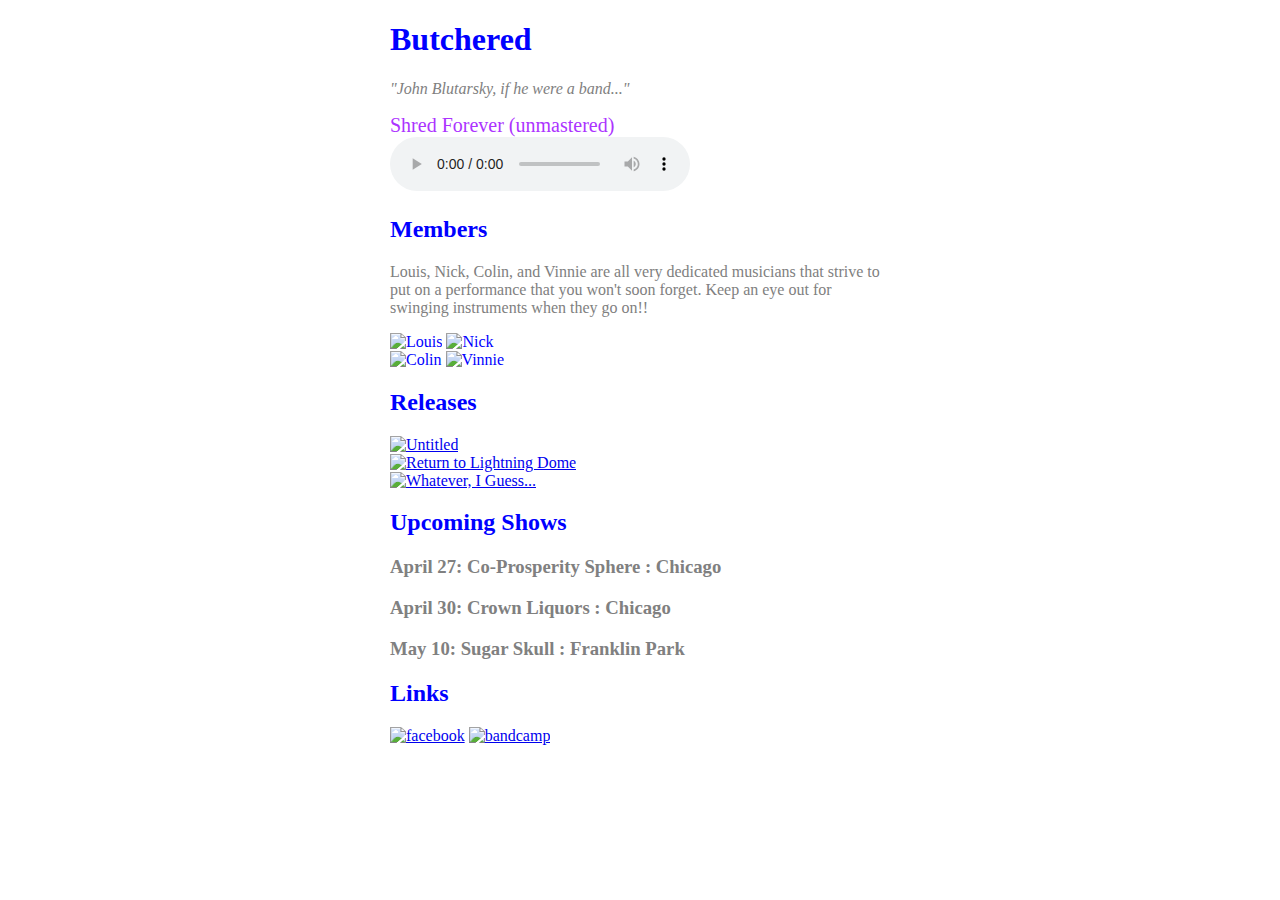
==== index.html @ 4325ac8f "player" ====
<!DOCTYPE html>
<html lang="en-US">
<head>
	<meta charset="utf-8">
	<title>Butchered</title>
	<link rel="icon" type="image/png" href="images/pizza-goat.png" sizes="32x32" />
	<link rel="stylesheet" href= "butchered_style.css">

</head>
	<body>
<div class="container">
	<h1>Butchered</h1>
	<p><em>"John Blutarsky, if he were a band..."</em>
	</p>
    <section class= "music player">
        Shred Forever (unmastered)<br>
    <audio src="audio/shred_forever.wav" controls>
    <embed
        src="audio/shred_forever.wav"
        width="300"
        height="90"
        loop="false"
        autostart="false">
</audio>
</section>
</div>
	<section>
	<h2 class="topic">Members</h2>
		<p>
		Louis, Nick, Colin, and Vinnie are all very dedicated musicians that strive to put on a performance that you won't soon forget. Keep an eye out for swinging instruments when they go on!!
		</p>

		<img class="bandmember" src="images/Louis.jpg" alt="Louis">

		<img class="bandmember" src="images/Nick.jpg" alt="Nick"><br>

		<img class="bandmember" src="images/Colin.jpg" alt="Colin">

		<img class="bandmember" src="images/Vinnie.jpg" alt="Vinnie">
	</section>

	<div>
		<h2 class="topic"> Releases </h2>

		<div>
		<a href="https://butchered.bandcamp.com/album/butchered"><img src="https://f4.bcbits.com/img/a3500812438_16.jpg" alt="Untitled"></a>
		</div>

		<div>
		<a href="https://butchered.bandcamp.com/album/return-to-lightningdome"><img src="https://f4.bcbits.com/img/a1936782396_16.jpg" alt="Return to Lightning Dome"></a>
		</div>

		<div>
		<a href="https://butchered.bandcamp.com/album/whatever-i-guess"><img src="https://f4.bcbits.com/img/a2356461967_16.jpg" alt="Whatever, I Guess..."></a>
		</div>

	</div>

	<div>
		<h2 class="topic"> Upcoming Shows </h2>
		<h3>April 27: Co-Prosperity Sphere : Chicago</h3>
        <h3>April 30: Crown Liquors : Chicago</h3>
        <h3>May 10: Sugar Skull : Franklin Park</h3>
	</div>

	<div>
		<h2 class="topic">Links</h2>
		<a href="https://www.facebook.com/Butchered/"> <img class="facebook" src="images/facebook.png" alt="facebook"></a>
		<a href="https://butchered.bandcamp.com/"> <img class="bandcamp" src="images/bandcamp.png" alt="bandcamp"></a>
	</div>

</body>

</html>
---- butchered_style.css ----
* {
    -webkit-box-sizing: border-box;
    -moz-box-sizing: border-box;
    -ms-box-sizing: border-box;
    box-sizing: border-box
}

body {
	background-image: url("images/knife.png");
	background-attachment:fixed;
    background-position: center top;
    background-repeat: no-repeat;
	color: blue;
    max-width: 500px;
    margin: auto;
}

img.facebook {
	max-width: 20%;
	max-height: 20%;
}

img.bandcamp {
	max-width: 18%;
	max-height: 18%;
}

img.bandmember {
	width: 45%;
	height: 50%;
}
.music {
    font-size: 20px;
    color: #AC33FF;
}

p,
h3 {
	color: grey;
}

releases {
	max-width: 20%;
	max-height: 20%;
}
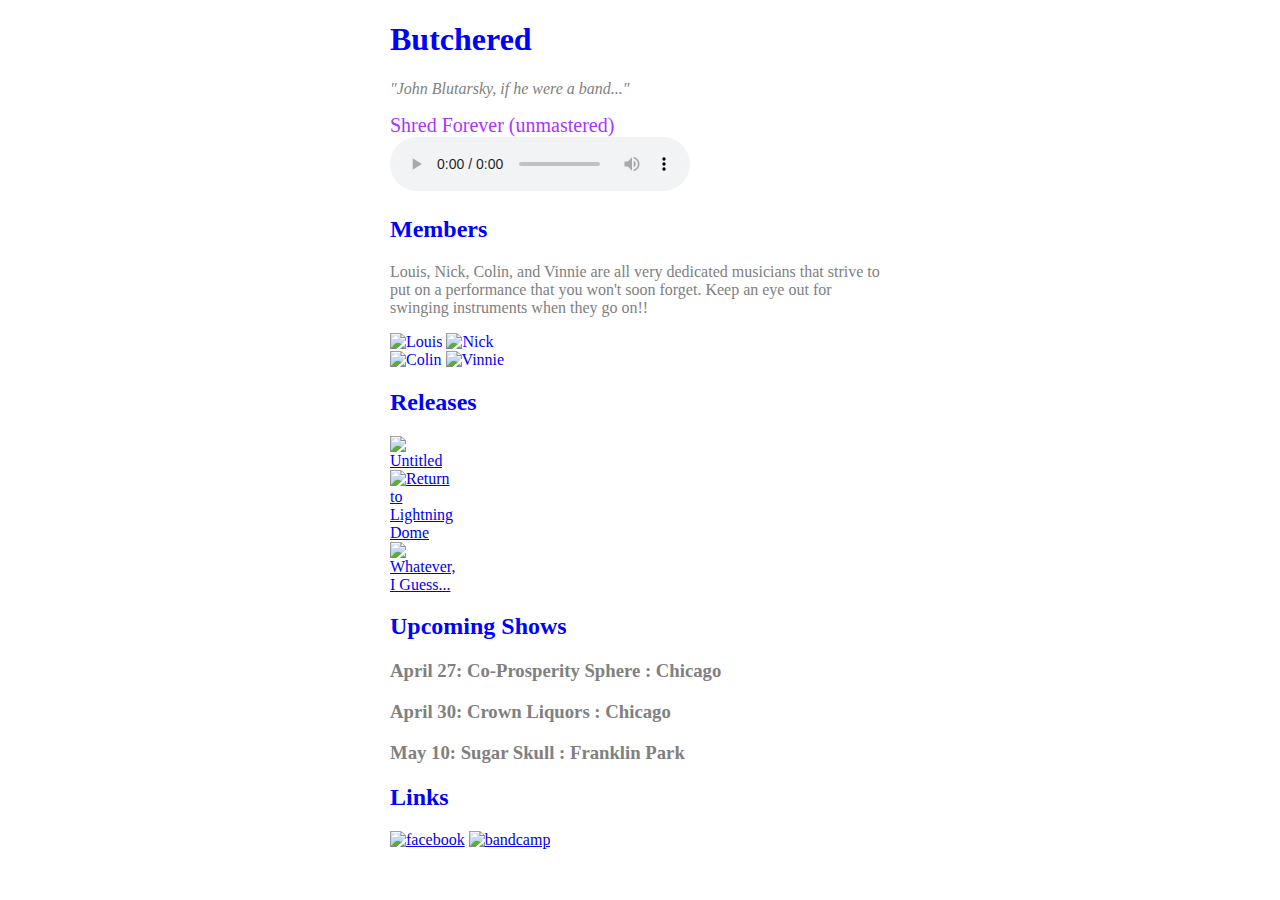
==== commit 0085f326: "change wav to mp3" ====
--- a/index.html
+++ b/index.html
@@ -12,9 +12,9 @@
 	<h1>Butchered</h1>
 	<p><em>"John Blutarsky, if he were a band..."</em>
 	</p>
-    <section class= "music player">
+    <section class= "music">
         Shred Forever (unmastered)<br>
-    <audio src="audio/shred_forever.wav" controls>
+    <audio src="audio/shred_forever.mp3" controls>
     <embed
         src="audio/shred_forever.wav"
         width="300"
@@ -39,10 +39,10 @@
 		<img class="bandmember" src="images/Vinnie.jpg" alt="Vinnie">
 	</section>
 
-	<div>
+	<section class="releases">
 		<h2 class="topic"> Releases </h2>
 
-		<div>
+		<div class="releases">
 		<a href="https://butchered.bandcamp.com/album/butchered"><img src="https://f4.bcbits.com/img/a3500812438_16.jpg" alt="Untitled"></a>
 		</div>
 
@@ -54,7 +54,7 @@
 		<a href="https://butchered.bandcamp.com/album/whatever-i-guess"><img src="https://f4.bcbits.com/img/a2356461967_16.jpg" alt="Whatever, I Guess..."></a>
 		</div>
 
-	</div>
+	</section>
 
 	<div>
 		<h2 class="topic"> Upcoming Shows </h2>
--- a/butchered_style.css
+++ b/butchered_style.css
@@ -17,6 +17,7 @@
     margin: auto;
 }
 
+
 img.facebook {
 	max-width: 20%;
 	max-height: 20%;
@@ -31,6 +32,10 @@
 	width: 45%;
 	height: 50%;
 }
+img {
+    max-width: 400px;
+    max-height:400px;
+}
 .music {
     font-size: 20px;
     color: #AC33FF;
@@ -41,7 +46,7 @@
 	color: grey;
 }
 
-releases {
-	max-width: 20%;
-	max-height: 20%;
+section.releases {
+	max-width: 10%;
+	max-height: 10%;
 }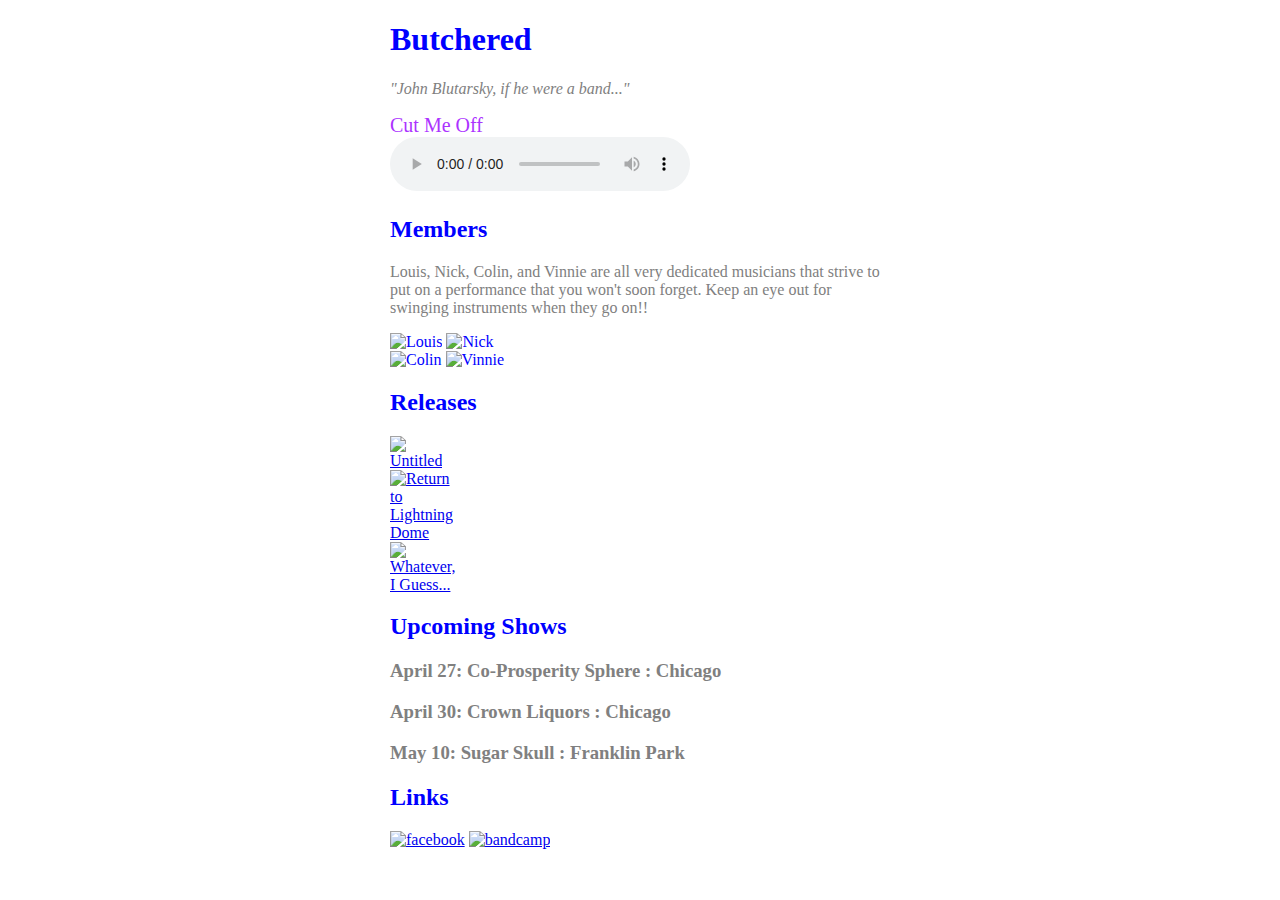
==== commit b4798059: "cut me off and secret edit 2" ====
--- a/index.html
+++ b/index.html
@@ -13,7 +13,7 @@
 	<p><em>"John Blutarsky, if he were a band..."</em>
 	</p>
     <section class= "music">
-        Shred Forever (unmastered)<br>
+        Cut Me Off<br>
     <audio src="audio/shred_forever.mp3" controls>
     <embed
         src="audio/shred_forever.wav"
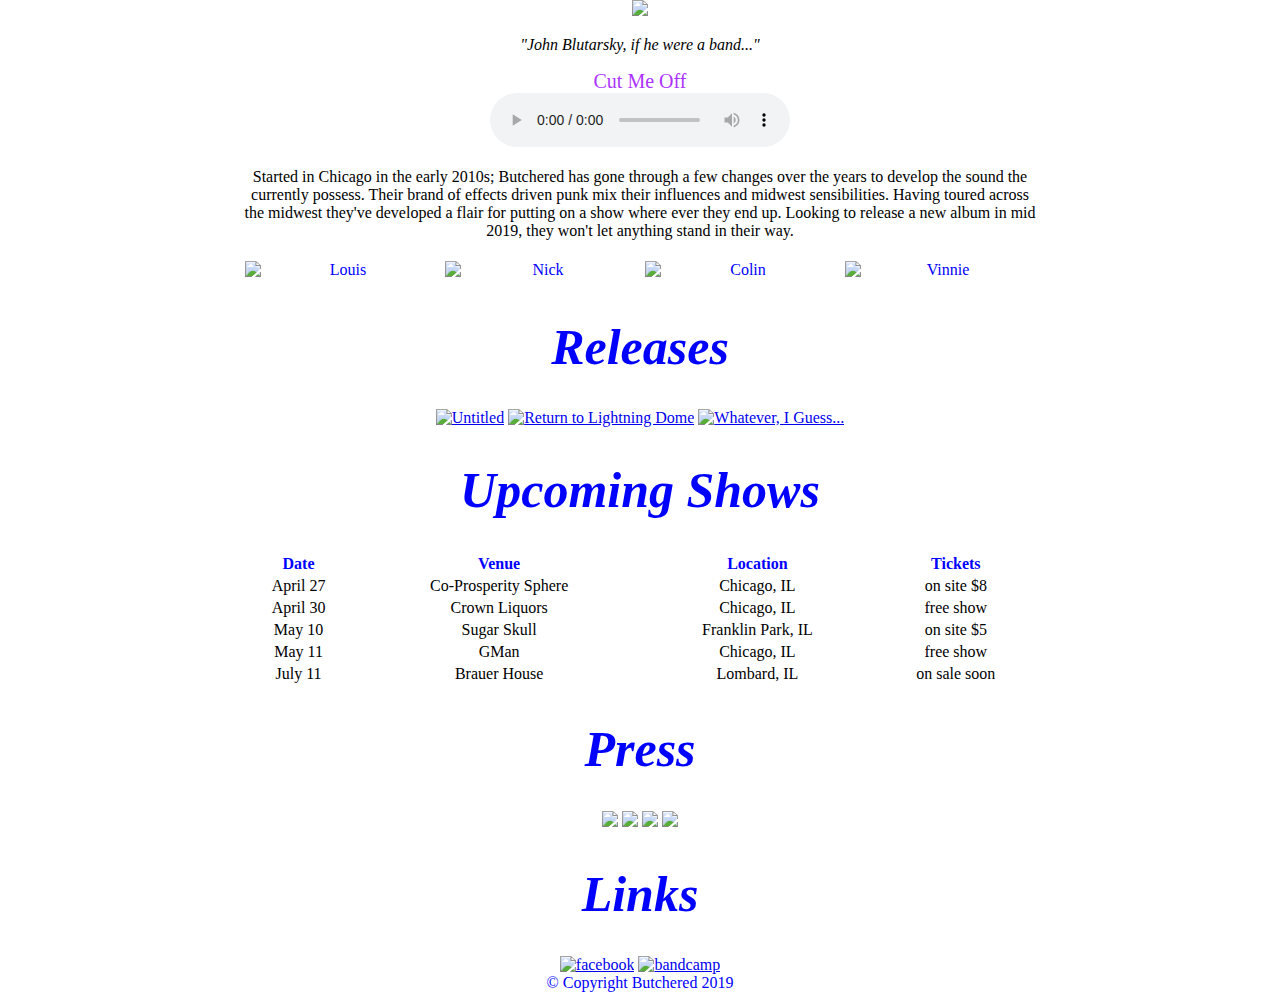
==== commit 1db247dd: "change font" ====
--- a/index.html
+++ b/index.html
@@ -5,69 +5,97 @@
 	<title>Butchered</title>
 	<link rel="icon" type="image/png" href="images/pizza-goat.png" sizes="32x32" />
 	<link rel="stylesheet" href= "butchered_style.css">
+</head>
 
-</head>
-	<body>
-<div class="container">
-	<h1>Butchered</h1>
-	<p><em>"John Blutarsky, if he were a band..."</em>
-	</p>
+    <body>
+        <header>
+            <img class="banner" src="images/butchered_words.jpg"><p><em>"John Blutarsky, if he were a band..."</em>
+        </header>
+
     <section class= "music">
         Cut Me Off<br>
-    <audio src="audio/shred_forever.mp3" controls>
+    <audio src="audio/cut_me_off.mp3" controls>
     <embed
-        src="audio/shred_forever.wav"
+        src="audio/cut_me_off.mp3"
         width="300"
         height="90"
         loop="false"
         autostart="false">
-</audio>
+    </audio>
 </section>
-</div>
 	<section>
-	<h2 class="topic">Members</h2>
 		<p>
-		Louis, Nick, Colin, and Vinnie are all very dedicated musicians that strive to put on a performance that you won't soon forget. Keep an eye out for swinging instruments when they go on!!
+		Started in Chicago in the early 2010s; Butchered has gone through a few changes over the years to develop the sound the currently possess. Their brand of effects driven punk mix their influences and midwest sensibilities. Having toured across the midwest they've developed a flair for putting on a show where ever they end up. Looking to release a new album in mid 2019, they won't let anything stand in their way.
 		</p>
-
+</section>
+<section class="members">
 		<img class="bandmember" src="images/Louis.jpg" alt="Louis">
 
-		<img class="bandmember" src="images/Nick.jpg" alt="Nick"><br>
+		<img class="bandmember" src="images/Nick.jpg" alt="Nick">
 
 		<img class="bandmember" src="images/Colin.jpg" alt="Colin">
 
 		<img class="bandmember" src="images/Vinnie.jpg" alt="Vinnie">
 	</section>
 
-	<section class="releases">
-		<h2 class="topic"> Releases </h2>
-
-		<div class="releases">
+	<section>
+		<h1> Releases </h1>
 		<a href="https://butchered.bandcamp.com/album/butchered"><img src="https://f4.bcbits.com/img/a3500812438_16.jpg" alt="Untitled"></a>
-		</div>
-
-		<div>
 		<a href="https://butchered.bandcamp.com/album/return-to-lightningdome"><img src="https://f4.bcbits.com/img/a1936782396_16.jpg" alt="Return to Lightning Dome"></a>
-		</div>
-
-		<div>
 		<a href="https://butchered.bandcamp.com/album/whatever-i-guess"><img src="https://f4.bcbits.com/img/a2356461967_16.jpg" alt="Whatever, I Guess..."></a>
-		</div>
 
 	</section>
+		<h1> Upcoming Shows </h1>
+        <table>
+            <tr>
+                <th>Date</th>
+                <th>Venue</th>
+                <th>Location</th>
+                <th>Tickets</th>
+            </tr>
+            <tr>
+                <td>April 27</td>
+                <td>Co-Prosperity Sphere</td><td>Chicago, IL</td>
+                <td>on site $8</td>
+            </tr>
+            <tr>
+                <td>April 30</td>
+                <td>Crown Liquors</td>
+                <td>Chicago, IL</td>
+                <td>free show</td>
+            </tr>
+            <tr>
+                <td>May 10</td>
+                <td>Sugar Skull</td>
+                <td>Franklin Park, IL</td>
+                <td>on site $5</td>
+            </tr>
+            <tr>
+                <td>May 11</td>
+                <td>GMan</td>
+                <td>Chicago, IL</td>
+                <td>free show</td>
+            <tr>
+                <td>July 11</td>
+                <td>Brauer House</td>
+                <td>Lombard, IL</td>
+                <td>on sale soon</td>
+        </table>
+	</section>
+    <section class="press">
+        <h1>Press</h1>
+        <img src="images/in_rotation.png">
+        <img src="images/dying_scene.png">
+        <img src="images/cobra_show.png">
+        <img src="images/split.png">
+    </section>
 
-	<div>
-		<h2 class="topic"> Upcoming Shows </h2>
-		<h3>April 27: Co-Prosperity Sphere : Chicago</h3>
-        <h3>April 30: Crown Liquors : Chicago</h3>
-        <h3>May 10: Sugar Skull : Franklin Park</h3>
-	</div>
-
-	<div>
-		<h2 class="topic">Links</h2>
+	<section>
+		<h1>Links</h1>
 		<a href="https://www.facebook.com/Butchered/"> <img class="facebook" src="images/facebook.png" alt="facebook"></a>
 		<a href="https://butchered.bandcamp.com/"> <img class="bandcamp" src="images/bandcamp.png" alt="bandcamp"></a>
-	</div>
+	</section>
+    <footer>&copy; Copyright Butchered 2019</footer>
 
 </body>
 
--- a/butchered_style.css
+++ b/butchered_style.css
@@ -4,19 +4,35 @@
     -webkit-box-sizing: border-box;
     -moz-box-sizing: border-box;
     -ms-box-sizing: border-box;
-    box-sizing: border-box
+    box-sizing: border-box;
 }
 
 body {
-	background-image: url("images/knife.png");
-	background-attachment:fixed;
-    background-position: center top;
-    background-repeat: no-repeat;
+	background-color: white;
 	color: blue;
-    max-width: 500px;
-    margin: auto;
+    max-width: 800px;
+    align-items: center;
+    margin:auto;
+    text-align:center;
 }
 
+h1 {
+    font-size: 50px;
+    font-family: serif;
+    font-weight: bold;
+    font-style: italic;
+}
+
+.members {
+  display: flex;
+  flex-wrap: wrap;
+}
+
+.bandmember {
+  flex: 1 0 21%;
+  margin: 5px;
+  height: 100px;
+}
 
 img.facebook {
 	max-width: 20%;
@@ -32,21 +48,23 @@
 	width: 45%;
 	height: 50%;
 }
+
 img {
-    max-width: 400px;
-    max-height:400px;
+    max-width: 500px;
+    max-height:500px;
 }
+
 .music {
     font-size: 20px;
     color: #AC33FF;
 }
+table {
+    width: 100%;
+}
 
 p,
-h3 {
-	color: grey;
+h3,
+td {
+	color: black;
 }
 
-section.releases {
-	max-width: 10%;
-	max-height: 10%;
-}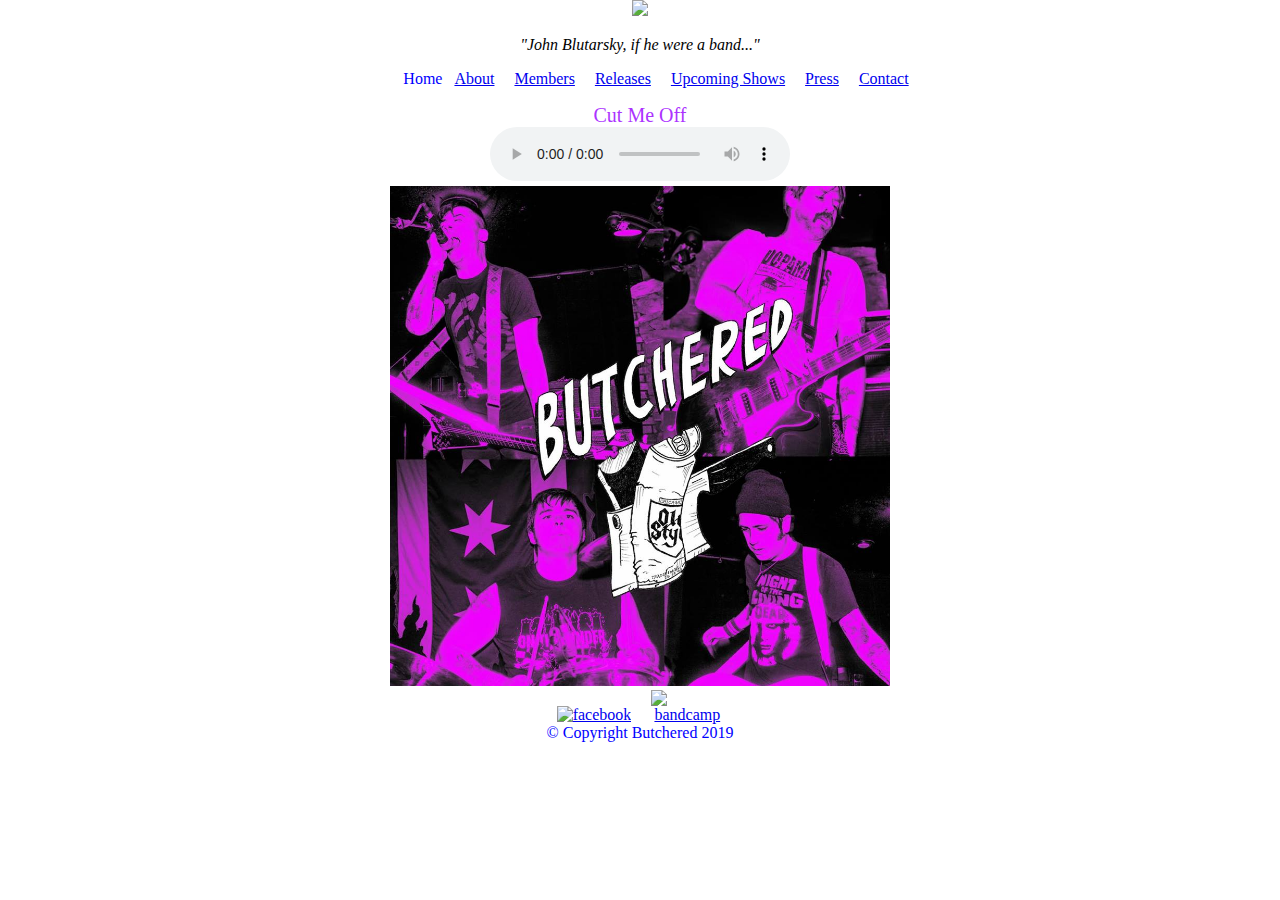
==== commit efba5c37: "new website" ====
--- a/index.html
+++ b/index.html
@@ -1,16 +1,28 @@
 <!DOCTYPE html>
 <html lang="en-US">
 <head>
-	<meta charset="utf-8">
-	<title>Butchered</title>
-	<link rel="icon" type="image/png" href="images/pizza-goat.png" sizes="32x32" />
-	<link rel="stylesheet" href= "butchered_style.css">
+    <meta charset="utf-8">
+    <title>Butchered</title>
+    <link rel="icon" type="image/png" href="images/pizza-goat.png" sizes="32x32" />
+    <link rel="stylesheet" href= "butchered_style.css">
 </head>
 
     <body>
         <header>
             <img class="banner" src="images/butchered_words.jpg"><p><em>"John Blutarsky, if he were a band..."</em>
+        <nav>
+            <ul>
+                <li>Home</li>
+                <li><a href="about.html">About</a></li>
+                <li><a href="members.html">Members</a></li>
+                 <li><a href="releases.html">Releases</a></li>
+                <li><a href="upcoming_shows.html">Upcoming Shows</a></li>
+                 <li><a href="press.html">Press</a></li>
+                <li><a href="contact.html">Contact</a></li>
+            </ul>
+        </nav>
         </header>
+
 
     <section class= "music">
         Cut Me Off<br>
@@ -23,80 +35,16 @@
         autostart="false">
     </audio>
 </section>
-	<section>
-		<p>
-		Started in Chicago in the early 2010s; Butchered has gone through a few changes over the years to develop the sound the currently possess. Their brand of effects driven punk mix their influences and midwest sensibilities. Having toured across the midwest they've developed a flair for putting on a show where ever they end up. Looking to release a new album in mid 2019, they won't let anything stand in their way.
-		</p>
-</section>
-<section class="members">
-		<img class="bandmember" src="images/Louis.jpg" alt="Louis">
+<img src="images/main_image.jpg">
 
-		<img class="bandmember" src="images/Nick.jpg" alt="Nick">
 
-		<img class="bandmember" src="images/Colin.jpg" alt="Colin">
 
-		<img class="bandmember" src="images/Vinnie.jpg" alt="Vinnie">
-	</section>
-
-	<section>
-		<h1> Releases </h1>
-		<a href="https://butchered.bandcamp.com/album/butchered"><img src="https://f4.bcbits.com/img/a3500812438_16.jpg" alt="Untitled"></a>
-		<a href="https://butchered.bandcamp.com/album/return-to-lightningdome"><img src="https://f4.bcbits.com/img/a1936782396_16.jpg" alt="Return to Lightning Dome"></a>
-		<a href="https://butchered.bandcamp.com/album/whatever-i-guess"><img src="https://f4.bcbits.com/img/a2356461967_16.jpg" alt="Whatever, I Guess..."></a>
-
-	</section>
-		<h1> Upcoming Shows </h1>
-        <table>
-            <tr>
-                <th>Date</th>
-                <th>Venue</th>
-                <th>Location</th>
-                <th>Tickets</th>
-            </tr>
-            <tr>
-                <td>April 27</td>
-                <td>Co-Prosperity Sphere</td><td>Chicago, IL</td>
-                <td>on site $8</td>
-            </tr>
-            <tr>
-                <td>April 30</td>
-                <td>Crown Liquors</td>
-                <td>Chicago, IL</td>
-                <td>free show</td>
-            </tr>
-            <tr>
-                <td>May 10</td>
-                <td>Sugar Skull</td>
-                <td>Franklin Park, IL</td>
-                <td>on site $5</td>
-            </tr>
-            <tr>
-                <td>May 11</td>
-                <td>GMan</td>
-                <td>Chicago, IL</td>
-                <td>free show</td>
-            <tr>
-                <td>July 11</td>
-                <td>Brauer House</td>
-                <td>Lombard, IL</td>
-                <td>on sale soon</td>
-        </table>
-	</section>
-    <section class="press">
-        <h1>Press</h1>
-        <img src="images/in_rotation.png">
-        <img src="images/dying_scene.png">
-        <img src="images/cobra_show.png">
-        <img src="images/split.png">
-    </section>
-
-	<section>
-		<h1>Links</h1>
-		<a href="https://www.facebook.com/Butchered/"> <img class="facebook" src="images/facebook.png" alt="facebook"></a>
-		<a href="https://butchered.bandcamp.com/"> <img class="bandcamp" src="images/bandcamp.png" alt="bandcamp"></a>
-	</section>
-    <footer>&copy; Copyright Butchered 2019</footer>
+    <footer>
+       <a href="https://www.facebook.com/Butchered/"> <img class="facebook" src="images/facebook.png" alt="facebook"></a>
+        <a href="https://butchered.bandcamp.com/"> <img class="bandcamp" src="images/bandcamp.png" alt="bandcamp"></a>
+        <div class="copyright">&copy; Copyright Butchered 2019</div>
+    </footer>
 
 </body>
 
-</html>
+</html>--- a/butchered_style.css
+++ b/butchered_style.css
@@ -35,13 +35,13 @@
 }
 
 img.facebook {
-	max-width: 20%;
-	max-height: 20%;
+	max-width: 10%;
+	max-height: 10%;
 }
 
 img.bandcamp {
-	max-width: 18%;
-	max-height: 18%;
+	max-width: 9%;
+	max-height: 9%;
 }
 
 img.bandmember {
@@ -68,3 +68,10 @@
 	color: black;
 }
 
+li {
+  display: inline;
+}
+
+a{
+  padding: 8px;
+}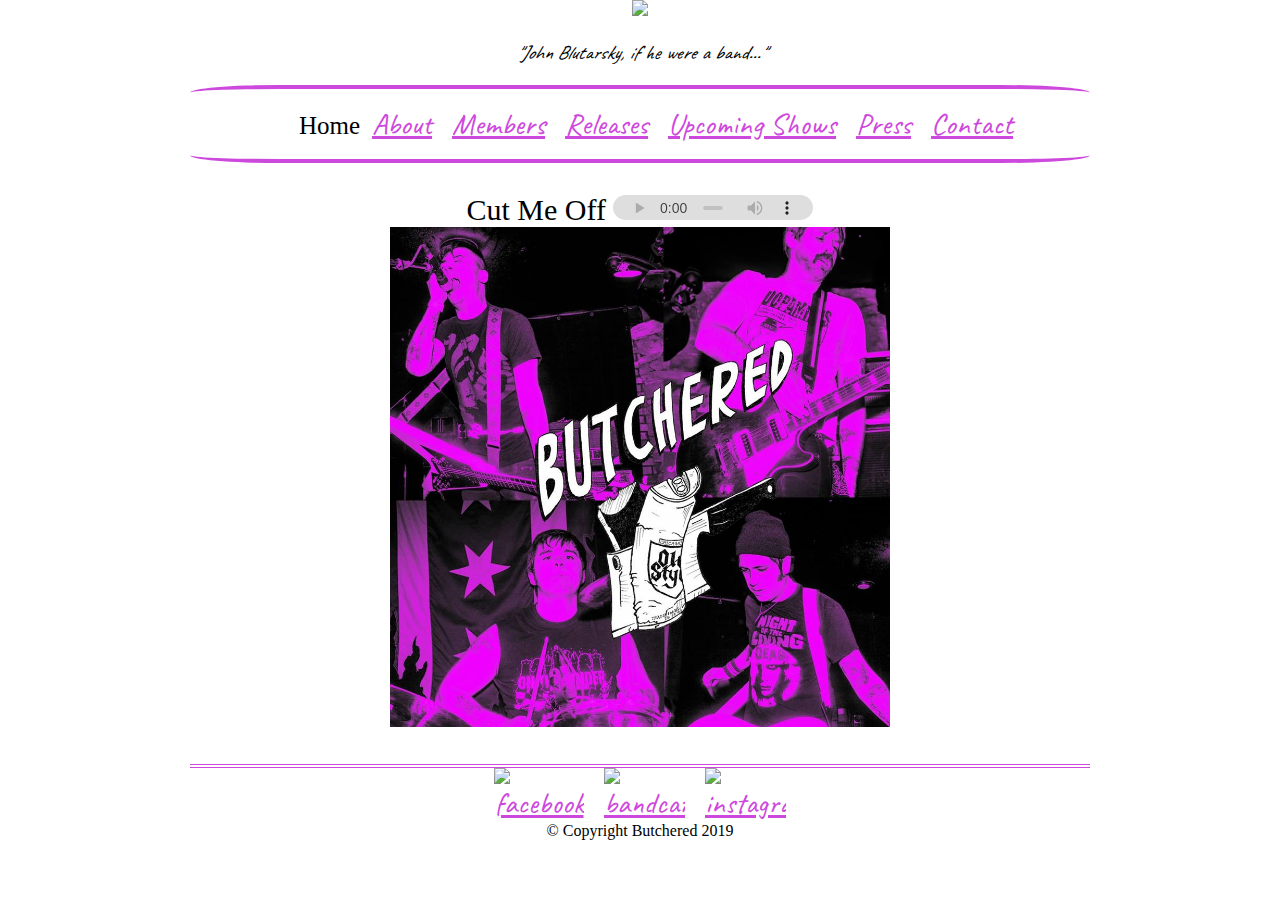
==== commit cf301c2c: "add email link" ====
--- a/index.html
+++ b/index.html
@@ -5,6 +5,8 @@
     <title>Butchered</title>
     <link rel="icon" type="image/png" href="images/pizza-goat.png" sizes="32x32" />
     <link rel="stylesheet" href= "butchered_style.css">
+    <link href="https://fonts.googleapis.com/css?family=Caveat|Permanent+Marker" rel="stylesheet">
+
 </head>
 
     <body>
@@ -12,7 +14,7 @@
             <img class="banner" src="images/butchered_words.jpg"><p><em>"John Blutarsky, if he were a band..."</em>
         <nav>
             <ul>
-                <li>Home</li>
+                <li class="current_page">Home</li>
                 <li><a href="about.html">About</a></li>
                 <li><a href="members.html">Members</a></li>
                  <li><a href="releases.html">Releases</a></li>
@@ -22,10 +24,8 @@
             </ul>
         </nav>
         </header>
-
-
     <section class= "music">
-        Cut Me Off<br>
+        <div>Cut Me Off
     <audio src="audio/cut_me_off.mp3" controls>
     <embed
         src="audio/cut_me_off.mp3"
@@ -34,14 +34,17 @@
         loop="false"
         autostart="false">
     </audio>
+    </div>
+
+<img src="images/main_image.jpg">
 </section>
-<img src="images/main_image.jpg">
 
 
 
     <footer>
        <a href="https://www.facebook.com/Butchered/"> <img class="facebook" src="images/facebook.png" alt="facebook"></a>
         <a href="https://butchered.bandcamp.com/"> <img class="bandcamp" src="images/bandcamp.png" alt="bandcamp"></a>
+        <a href="https://www.instagram.com/butchereddudes/"> <img class="instagram" src="images/instagram.png" alt="instagram"></a>
         <div class="copyright">&copy; Copyright Butchered 2019</div>
     </footer>
 
--- a/butchered_style.css
+++ b/butchered_style.css
@@ -9,8 +9,7 @@
 
 body {
 	background-color: white;
-	color: blue;
-    max-width: 800px;
+    max-width: 900px;
     align-items: center;
     margin:auto;
     text-align:center;
@@ -39,6 +38,11 @@
 	max-height: 10%;
 }
 
+img.instagram {
+  max-width: 9%;
+  max-height: 9%;
+}
+
 img.bandcamp {
 	max-width: 9%;
 	max-height: 9%;
@@ -55,23 +59,74 @@
 }
 
 .music {
-    font-size: 20px;
-    color: #AC33FF;
-}
+    font-size: 30px;
+    font-family: 'Permanent Marker', cursive;
+    display:block;
+    justify-content:center;
+    align-items: center;
+  }
 table {
     width: 100%;
 }
 
 p,
 h3,
-td {
+td,
+th {
 	color: black;
+  font-family: 'Caveat', cursive;
+  font-size:20px;
 }
 
 li {
   display: inline;
 }
 
+
+
+
 a{
   padding: 8px;
-}+  font-size: 30px;
+  color:#CD48DC;
+  font-family: 'Caveat', cursive;
+}
+
+
+section{
+  margin:30px;
+}
+
+
+.current_page{
+  font-size: 25px;
+  font-family: 'Permanent Marker', cursive;
+}
+
+
+audio {
+    filter: sepia(50%) saturate(70%) grayscale(2) contrast(99%) invert(12%);
+    width: 200px;
+    height: 25px;
+
+}
+
+nav{
+  border-bottom: 4px solid #CD48DC;
+  border-top: 4px solid #CD48DC;
+  border-radius: 10%;
+}
+
+footer {
+  border-top: 4px double #CD48DC;
+}
+
+a:hover {
+  font-size: 25px;
+  font-family: 'Permanent Marker', cursive;
+}
+
+a img:hover {
+  opacity: 0.5;
+}
+
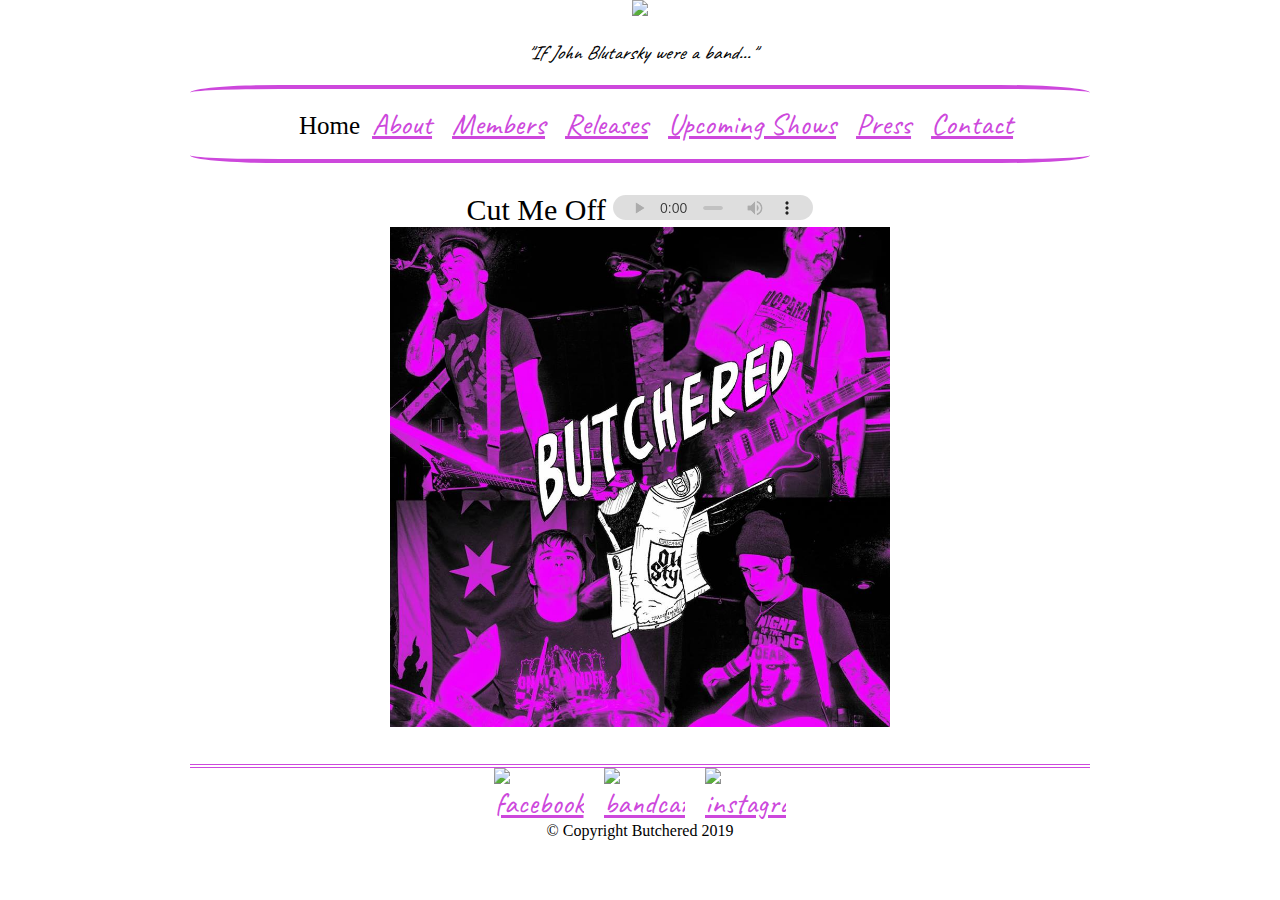
==== commit 5209c07c: "change quote and header size" ====
--- a/index.html
+++ b/index.html
@@ -11,7 +11,7 @@
 
     <body>
         <header>
-            <img class="banner" src="images/butchered_words.jpg"><p><em>"John Blutarsky, if he were a band..."</em>
+            <img class="banner" src="images/butchered_words.jpg"><p><em>"If John Blutarsky were a band..."</em>
         <nav>
             <ul>
                 <li class="current_page">Home</li>
--- a/butchered_style.css
+++ b/butchered_style.css
@@ -22,9 +22,14 @@
     font-style: italic;
 }
 
+.banner{
+  max-width: 700px;
+}
+
 .members {
   display: flex;
   flex-wrap: wrap;
+  justify-content: center;
 }
 
 .bandmember {
@@ -53,10 +58,16 @@
 	height: 50%;
 }
 
+section.press img{
+  max-width: 800px;
+  max-height: 1000px;
+}
+
 img {
     max-width: 500px;
     max-height:500px;
 }
+
 
 .music {
     font-size: 30px;
@@ -128,5 +139,7 @@
 
 a img:hover {
   opacity: 0.5;
+  transform:scale(1.1);
 }
 
+
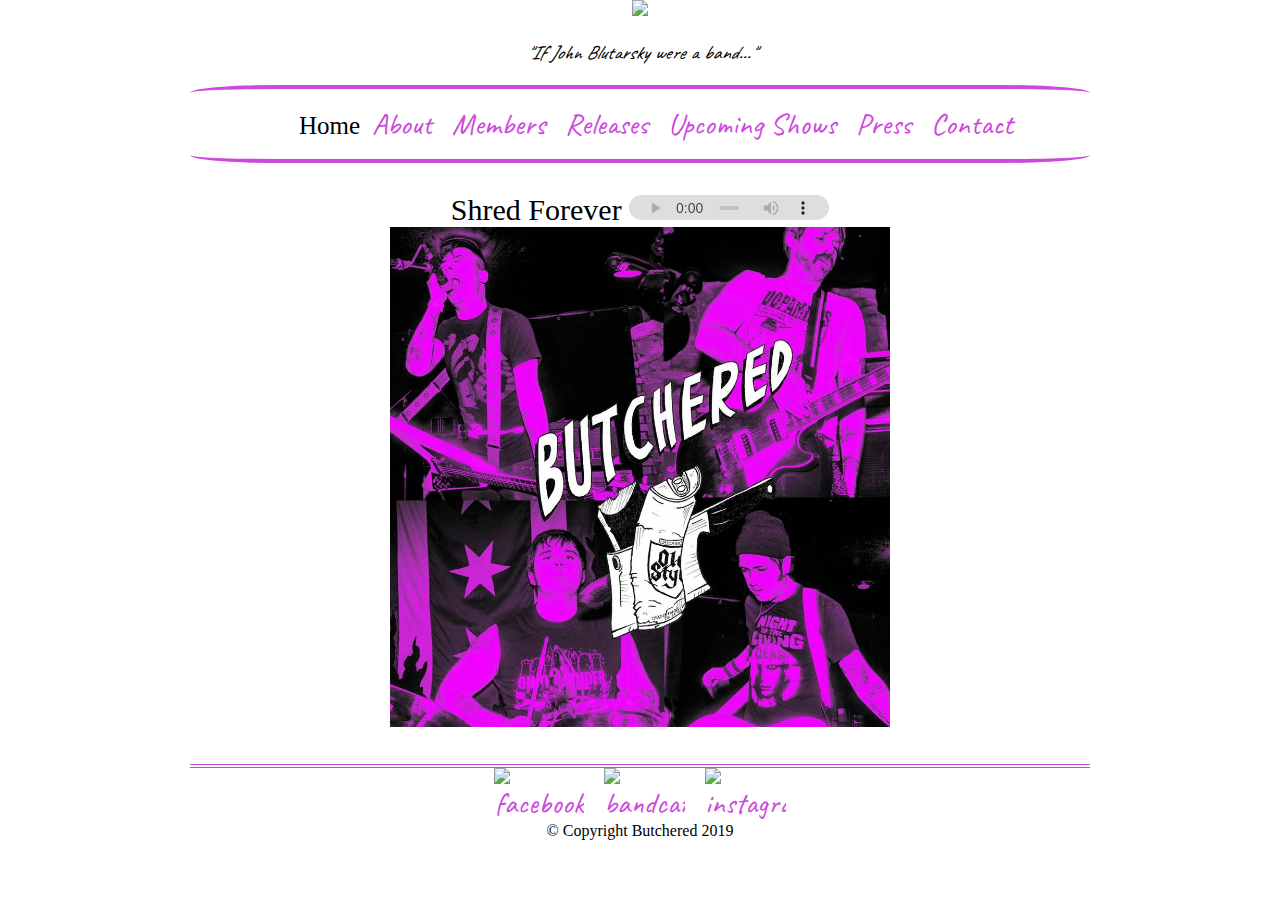
==== commit c1c0f437: "Feat: secret page including new album" ====
--- a/index.html
+++ b/index.html
@@ -11,8 +11,10 @@
 
     <body>
         <header>
-            <img class="banner" src="images/butchered_words.jpg"><p><em>"If John Blutarsky were a band..."</em>
-        <nav>
+            <div class="top">
+            <img class="banner" src="images/butchered_words.jpg"><p><em>"If John Blutarsky were a band..."</em></p>
+        </div>
+        <nav class="sticky">
             <ul>
                 <li class="current_page">Home</li>
                 <li><a href="about.html">About</a></li>
@@ -25,10 +27,10 @@
         </nav>
         </header>
     <section class= "music">
-        <div>Cut Me Off
-    <audio src="audio/cut_me_off.mp3" controls>
+        <div>Shred Forever
+    <audio src="audio/shred_forever.mp3" controls>
     <embed
-        src="audio/cut_me_off.mp3"
+        src="audio/shred_forever.mp3"
         width="300"
         height="90"
         loop="false"
--- a/butchered_style.css
+++ b/butchered_style.css
@@ -23,7 +23,7 @@
 }
 
 .banner{
-  max-width: 700px;
+  max-width: 600px;
 }
 
 .members {
@@ -83,12 +83,21 @@
 p,
 h3,
 td,
-th {
+th{
 	color: black;
   font-family: 'Caveat', cursive;
   font-size:20px;
 }
+.ticket_link {
+  color: #CD48DC;
+  text-decoration: none;
+  font-family: 'Caveat', cursive;
+  font-size:20px;
+}
 
+.ticket_link:hover {
+font-size:20px;
+}
 li {
   display: inline;
 }
@@ -101,6 +110,7 @@
   font-size: 30px;
   color:#CD48DC;
   font-family: 'Caveat', cursive;
+  text-decoration: none;
 }
 
 
@@ -128,6 +138,8 @@
   border-radius: 10%;
 }
 
+
+
 footer {
   border-top: 4px double #CD48DC;
 }
@@ -142,4 +154,7 @@
   transform:scale(1.1);
 }
 
+hr {
+  display: none;
+}
 
